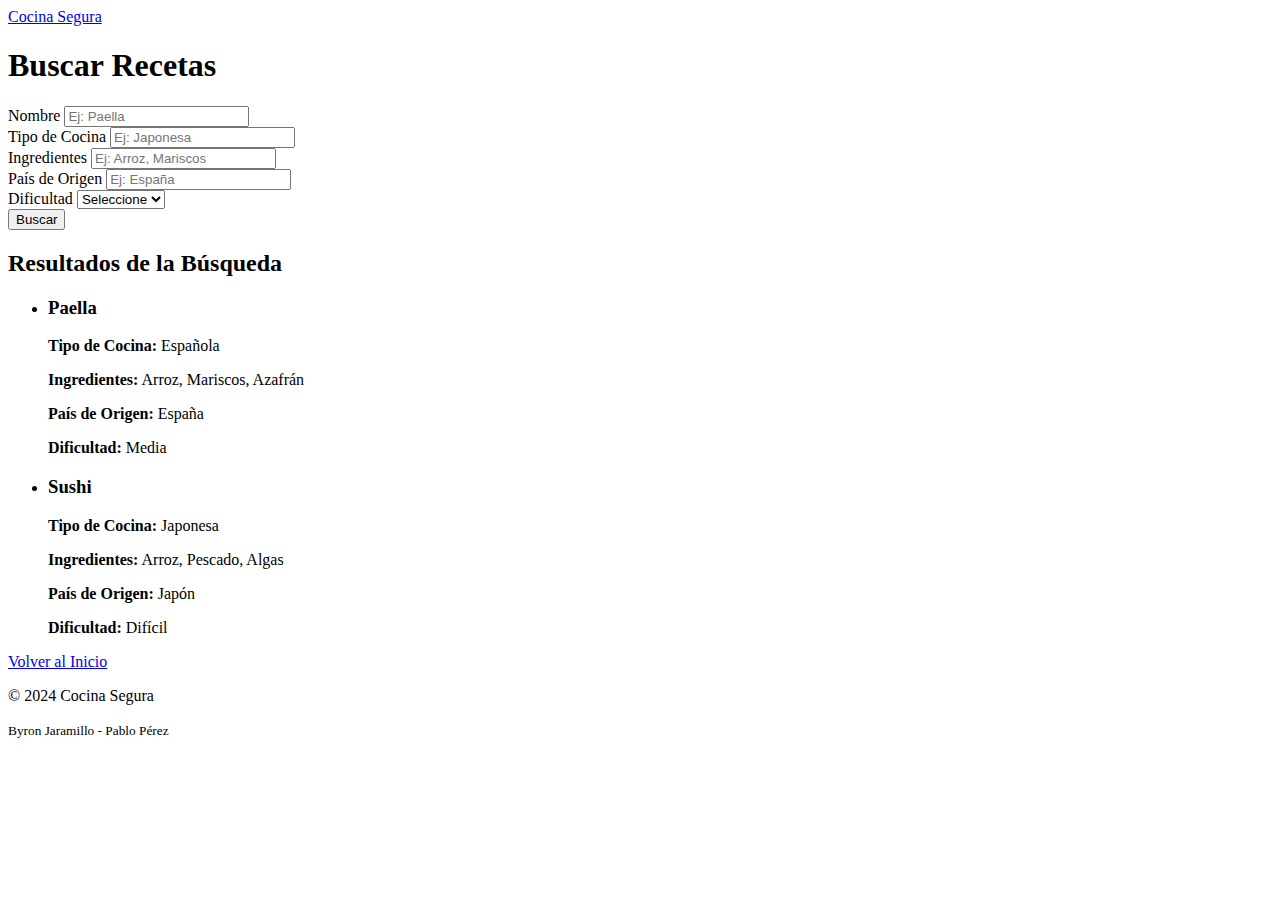
==== src/main/resources/templates/buscar.html @ 9c1ad81b "Banners publicitarios en Index" ====
<!DOCTYPE html>
<html lang="es" xmlns:th="http://www.thymeleaf.org">

<head>
    <meta charset="UTF-8">
    <title>Buscar Recetas</title>
    <meta name="viewport" content="width=device-width, initial-scale=1.0">
    <!-- Bootstrap CSS -->
    <link th:href="@{https://cdn.jsdelivr.net/npm/bootstrap@5.3.0/dist/css/bootstrap.min.css}" rel="stylesheet">
    <link rel="stylesheet" th:href="@{/css/style.css}">
</head>

<body>
    <!-- Navbar -->
    <nav class="navbar navbar-expand-lg navbar-dark bg-dark">
        <div class="container">
            <a class="navbar-brand" href="/">Cocina Segura</a>
        </div>
    </nav>

    <!-- Main Content -->
    <div class="container my-5">
        <h1 class="text-center mb-4">Buscar Recetas</h1>
        <form action="#" method="get" class="mb-5">
            <div class="row g-3">
                <!-- Nombre -->
                <div class="col-md-6">
                    <label for="nombre" class="form-label">Nombre</label>
                    <input type="text" id="nombre" name="nombre" class="form-control" placeholder="Ej: Paella">
                </div>

                <!-- Tipo de Cocina -->
                <div class="col-md-6">
                    <label for="tipoCocina" class="form-label">Tipo de Cocina</label>
                    <input type="text" id="tipoCocina" name="tipoCocina" class="form-control"
                        placeholder="Ej: Japonesa">
                </div>

                <!-- Ingredientes -->
                <div class="col-md-6">
                    <label for="ingredientes" class="form-label">Ingredientes</label>
                    <input type="text" id="ingredientes" name="ingredientes" class="form-control"
                        placeholder="Ej: Arroz, Mariscos">
                </div>

                <!-- País de Origen -->
                <div class="col-md-6">
                    <label for="paisOrigen" class="form-label">País de Origen</label>
                    <input type="text" id="paisOrigen" name="paisOrigen" class="form-control" placeholder="Ej: España">
                </div>

                <!-- Dificultad -->
                <div class="col-md-6">
                    <label for="dificultad" class="form-label">Dificultad</label>
                    <select id="dificultad" name="dificultad" class="form-select">
                        <option value="">Seleccione</option>
                        <option value="Fácil">Fácil</option>
                        <option value="Media">Media</option>
                        <option value="Difícil">Difícil</option>
                    </select>
                </div>
            </div>

            <!-- Botón de Búsqueda -->
            <div class="text-center mt-4">
                <input type="submit" value="Buscar" class="btn btn-primary px-4">
            </div>
        </form>

        <!-- Resultados de Búsqueda -->
        <h2 class="text-center mb-4">Resultados de la Búsqueda</h2>
        <ul class="list-group">
            <li class="list-group-item">
                <h3 class="mb-1">Paella</h3>
                <p class="mb-1"><strong>Tipo de Cocina:</strong> Española</p>
                <p class="mb-1"><strong>Ingredientes:</strong> Arroz, Mariscos, Azafrán</p>
                <p class="mb-1"><strong>País de Origen:</strong> España</p>
                <p class="mb-1"><strong>Dificultad:</strong> Media</p>
            </li>
            <li class="list-group-item">
                <h3 class="mb-1">Sushi</h3>
                <p class="mb-1"><strong>Tipo de Cocina:</strong> Japonesa</p>
                <p class="mb-1"><strong>Ingredientes:</strong> Arroz, Pescado, Algas</p>
                <p class="mb-1"><strong>País de Origen:</strong> Japón</p>
                <p class="mb-1"><strong>Dificultad:</strong> Difícil</p>
            </li>
        </ul>

        <!-- Enlace al Inicio -->
        <div class="text-center mt-4">
            <a href="/" class="btn btn-secondary">Volver al Inicio</a>
        </div>
    </div>

    <!-- Footer -->
    <footer class="bg-dark text-white text-center py-4 mt-5">
        <div class="container">
            <p class="mb-0">&copy; 2024 Cocina Segura</p>
            <small>Byron Jaramillo - Pablo Pérez</small>
        </div>
    </footer>

    <!-- Bootstrap JS -->
    <script th:src="@{https://cdn.jsdelivr.net/npm/bootstrap@5.3.0/dist/js/bootstrap.bundle.min.js}"></script>
</body>

</html>
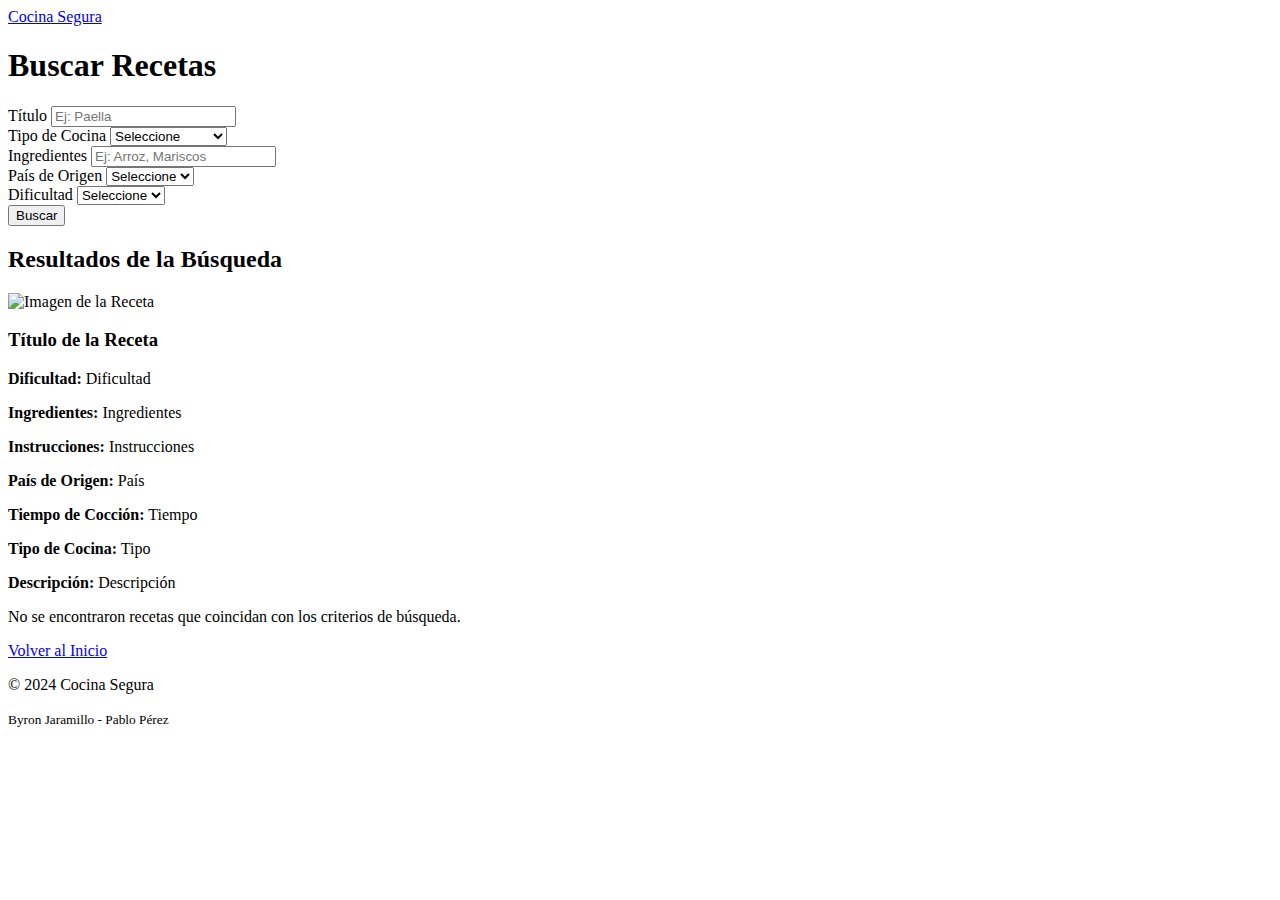
==== commit 180d7ef1: "Buscar.html ok" ====
--- a/src/main/resources/templates/buscar.html
+++ b/src/main/resources/templates/buscar.html
@@ -21,19 +21,23 @@
     <!-- Main Content -->
     <div class="container my-5">
         <h1 class="text-center mb-4">Buscar Recetas</h1>
-        <form action="#" method="get" class="mb-5">
+        <form th:action="@{/buscar}" method="get" class="mb-5">
             <div class="row g-3">
-                <!-- Nombre -->
+                <!-- Título -->
                 <div class="col-md-6">
-                    <label for="nombre" class="form-label">Nombre</label>
-                    <input type="text" id="nombre" name="nombre" class="form-control" placeholder="Ej: Paella">
+                    <label for="titulo" class="form-label">Título</label>
+                    <input type="text" id="titulo" name="titulo" class="form-control" placeholder="Ej: Paella">
                 </div>
 
                 <!-- Tipo de Cocina -->
                 <div class="col-md-6">
-                    <label for="tipoCocina" class="form-label">Tipo de Cocina</label>
-                    <input type="text" id="tipoCocina" name="tipoCocina" class="form-control"
-                        placeholder="Ej: Japonesa">
+                    <label for="tipoDeCocina" class="form-label">Tipo de Cocina</label>
+                    <select id="tipoDeCocina" name="tipoDeCocina" class="form-select">
+                        <option value="">Seleccione</option>
+                        <option value="Comida Chilena">Comida Chilena</option>
+                        <option value="Bebida Chilena">Bebida Chilena</option>
+                        <option value="Postre Chileno">Postre Chileno</option>
+                    </select>
                 </div>
 
                 <!-- Ingredientes -->
@@ -45,8 +49,11 @@
 
                 <!-- País de Origen -->
                 <div class="col-md-6">
-                    <label for="paisOrigen" class="form-label">País de Origen</label>
-                    <input type="text" id="paisOrigen" name="paisOrigen" class="form-control" placeholder="Ej: España">
+                    <label for="paisDeOrigen" class="form-label">País de Origen</label>
+                    <select id="paisDeOrigen" name="paisDeOrigen" class="form-select">
+                        <option value="">Seleccione</option>
+                        <option value="Chile">Chile</option>
+                    </select>
                 </div>
 
                 <!-- Dificultad -->
@@ -63,28 +70,46 @@
 
             <!-- Botón de Búsqueda -->
             <div class="text-center mt-4">
-                <input type="submit" value="Buscar" class="btn btn-primary px-4">
+                <button type="submit" class="btn btn-primary px-4">Buscar</button>
             </div>
         </form>
 
         <!-- Resultados de Búsqueda -->
-        <h2 class="text-center mb-4">Resultados de la Búsqueda</h2>
-        <ul class="list-group">
-            <li class="list-group-item">
-                <h3 class="mb-1">Paella</h3>
-                <p class="mb-1"><strong>Tipo de Cocina:</strong> Española</p>
-                <p class="mb-1"><strong>Ingredientes:</strong> Arroz, Mariscos, Azafrán</p>
-                <p class="mb-1"><strong>País de Origen:</strong> España</p>
-                <p class="mb-1"><strong>Dificultad:</strong> Media</p>
-            </li>
-            <li class="list-group-item">
-                <h3 class="mb-1">Sushi</h3>
-                <p class="mb-1"><strong>Tipo de Cocina:</strong> Japonesa</p>
-                <p class="mb-1"><strong>Ingredientes:</strong> Arroz, Pescado, Algas</p>
-                <p class="mb-1"><strong>País de Origen:</strong> Japón</p>
-                <p class="mb-1"><strong>Dificultad:</strong> Difícil</p>
-            </li>
-        </ul>
+        <div th:if="${recetas}">
+            <h2 class="text-center mb-4">Resultados de la Búsqueda</h2>
+
+            <div th:if="${recetas.size() > 0}">
+                <div class="list-group">
+                    <div th:each="receta : ${recetas}" class="list-group-item list-group-item-action mb-3">
+                        <div class="row">
+                            <div class="col-md-4">
+                                <img th:src="${receta.imagenURL}" alt="Imagen de la Receta" class="img-fluid rounded">
+                            </div>
+                            <div class="col-md-8">
+                                <h3 th:text="${receta.titulo}">Título de la Receta</h3>
+                                <p><strong>Dificultad:</strong> <span th:text="${receta.dificultad}">Dificultad</span>
+                                </p>
+                                <p><strong>Ingredientes:</strong> <span
+                                        th:text="${receta.ingredientes}">Ingredientes</span></p>
+                                <p><strong>Instrucciones:</strong> <span
+                                        th:text="${receta.instrucciones}">Instrucciones</span></p>
+                                <p><strong>País de Origen:</strong> <span th:text="${receta.paisDeOrigen}">País</span>
+                                </p>
+                                <p><strong>Tiempo de Cocción:</strong> <span
+                                        th:text="${receta.tiempoDeCoccion}">Tiempo</span></p>
+                                <p><strong>Tipo de Cocina:</strong> <span th:text="${receta.tipoDeCocina}">Tipo</span>
+                                </p>
+                                <p><strong>Descripción:</strong> <span
+                                        th:text="${receta.descripcion}">Descripción</span></p>
+                            </div>
+                        </div>
+                    </div>
+                </div>
+            </div>
+            <div th:if="${recetas.size() == 0}">
+                <p class="text-center">No se encontraron recetas que coincidan con los criterios de búsqueda.</p>
+            </div>
+        </div>
 
         <!-- Enlace al Inicio -->
         <div class="text-center mt-4">
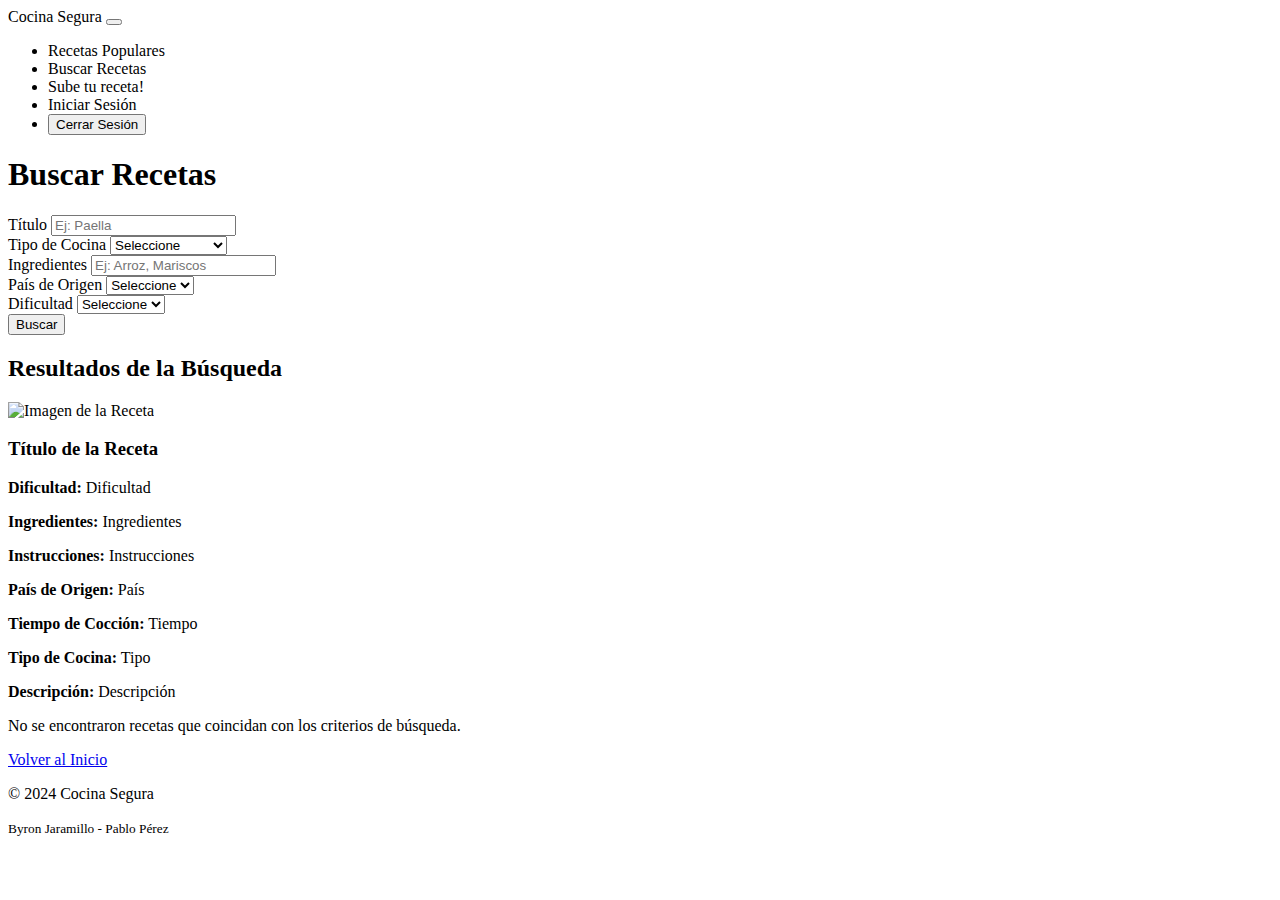
==== commit d70ae4a6: "Update buscar.html" ====
--- a/src/main/resources/templates/buscar.html
+++ b/src/main/resources/templates/buscar.html
@@ -5,8 +5,13 @@
     <meta charset="UTF-8">
     <title>Buscar Recetas</title>
     <meta name="viewport" content="width=device-width, initial-scale=1.0">
+    <meta http-equiv="Content-Security-Policy" content="
+    default-src 'self'; 
+    script-src 'self' https://cdn.jsdelivr.net; 
+    style-src 'self' https://cdn.jsdelivr.net; 
+    img-src 'self' data:;">
     <!-- Bootstrap CSS -->
-    <link th:href="@{https://cdn.jsdelivr.net/npm/bootstrap@5.3.0/dist/css/bootstrap.min.css}" rel="stylesheet">
+    <link th:href="@{/css/css/bootstrap.min.css}" rel="stylesheet">
     <link rel="stylesheet" th:href="@{/css/style.css}">
 </head>
 
@@ -14,7 +19,37 @@
     <!-- Navbar -->
     <nav class="navbar navbar-expand-lg navbar-dark bg-dark">
         <div class="container">
-            <a class="navbar-brand" href="/">Cocina Segura</a>
+            <a class="navbar-brand" th:href="@{/}">
+                Cocina Segura
+            </a>
+            <button class="navbar-toggler" type="button" data-bs-toggle="collapse" data-bs-target="#navbarNav"
+                aria-controls="navbarNav" aria-expanded="false" aria-label="Toggle navigation">
+                <span class="navbar-toggler-icon"></span>
+            </button>
+            <div class="collapse navbar-collapse" id="navbarNav">
+                <ul class="navbar-nav ms-auto">
+                    <li class="nav-item">
+                        <a class="nav-link" th:href="@{/recetas}">Recetas Populares</a>
+                    </li>
+                    <li class="nav-item">
+                        <a class="nav-link" th:href="@{/buscar}">Buscar Recetas</a>
+                    </li>
+                    <!-- Mostrar opción de "Sube tu receta!" solo si el usuario está autenticado -->
+                    <li class="nav-item" sec:authorize="isAuthenticated()">
+                        <a class="nav-link" th:href="@{/recetas/nueva}">Sube tu receta!</a>
+                    </li>
+                    <!-- Mostrar "Iniciar Sesión" si el usuario no está autenticado -->
+                    <li class="nav-item" sec:authorize="isAnonymous()">
+                        <a class="btn btn-outline-light" th:href="@{/login}">Iniciar Sesión</a>
+                    </li>
+                    <!-- Mostrar "Cerrar Sesión" si el usuario está autenticado -->
+                    <li class="nav-item" sec:authorize="isAuthenticated()">
+                        <form th:action="@{/logout}" method="post">
+                            <button type="submit" class="btn btn-outline-light">Cerrar Sesión</button>
+                        </form>
+                    </li>
+                </ul>
+            </div>
         </div>
     </nav>
 
@@ -62,7 +97,7 @@
                     <select id="dificultad" name="dificultad" class="form-select">
                         <option value="">Seleccione</option>
                         <option value="Fácil">Fácil</option>
-                        <option value="Media">Media</option>
+                        <option value="Mediana">Mediana</option>
                         <option value="Difícil">Difícil</option>
                     </select>
                 </div>
@@ -126,7 +161,7 @@
     </footer>
 
     <!-- Bootstrap JS -->
-    <script th:src="@{https://cdn.jsdelivr.net/npm/bootstrap@5.3.0/dist/js/bootstrap.bundle.min.js}"></script>
+    <script th:src="@{/css/js/bootstrap.bundle.min.js}"></script>
 </body>
 
 </html>